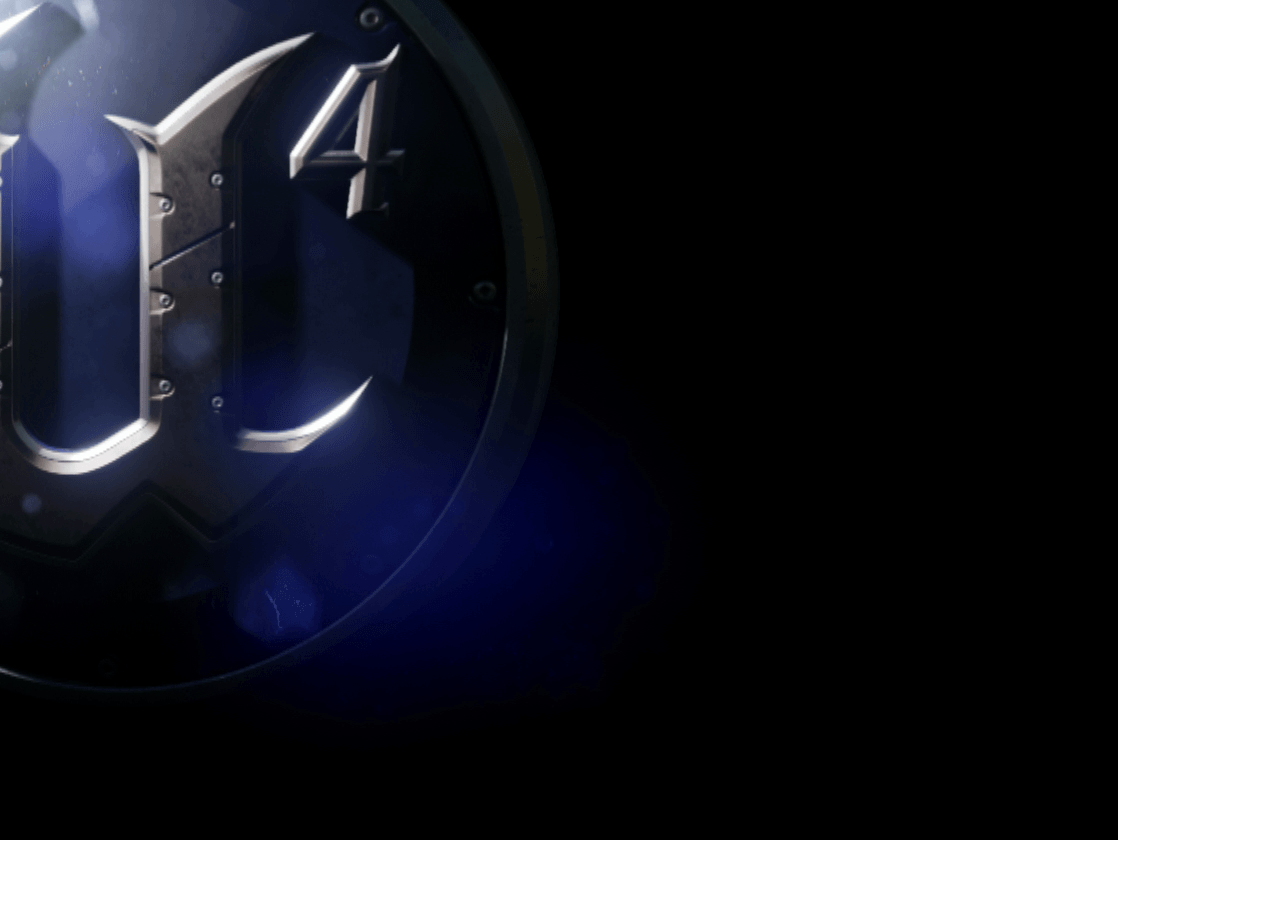
==== archivos-servidor/index.html @ dbbb1c0e "add server http" ====
<!DOCTYPE html>
<html lang="en">

<head>
    <meta charset="UTF-8">
    <meta name="viewport" content="width=device-width, initial-scale=1.0">
    <link rel="stylesheet" href="./style.css">
    <title>Página Inicio</title>
</head>

<body>
    <main>
        <h1>Archivos en el servidor</h1>
        <ul>
            <li><a href="./archivo.txt">archivo.txt</a></li>
            <li><a href="./style.css">style.css</a></li>
            <li><a href="./unreal.png">unreal.png</a></li>
        </ul>

        <div class="container-img">
            <img src="./unreal.png" alt="unreal">
        </div>


    </main>
</body>

</html>
---- archivos-servidor/style.css ----
.container-img {
    width: 300px;
    height: 300px;
    display: flex;
    justify-content: center;
    align-items: center;
}

h1 {
    text-align: center;
    color: red;
}
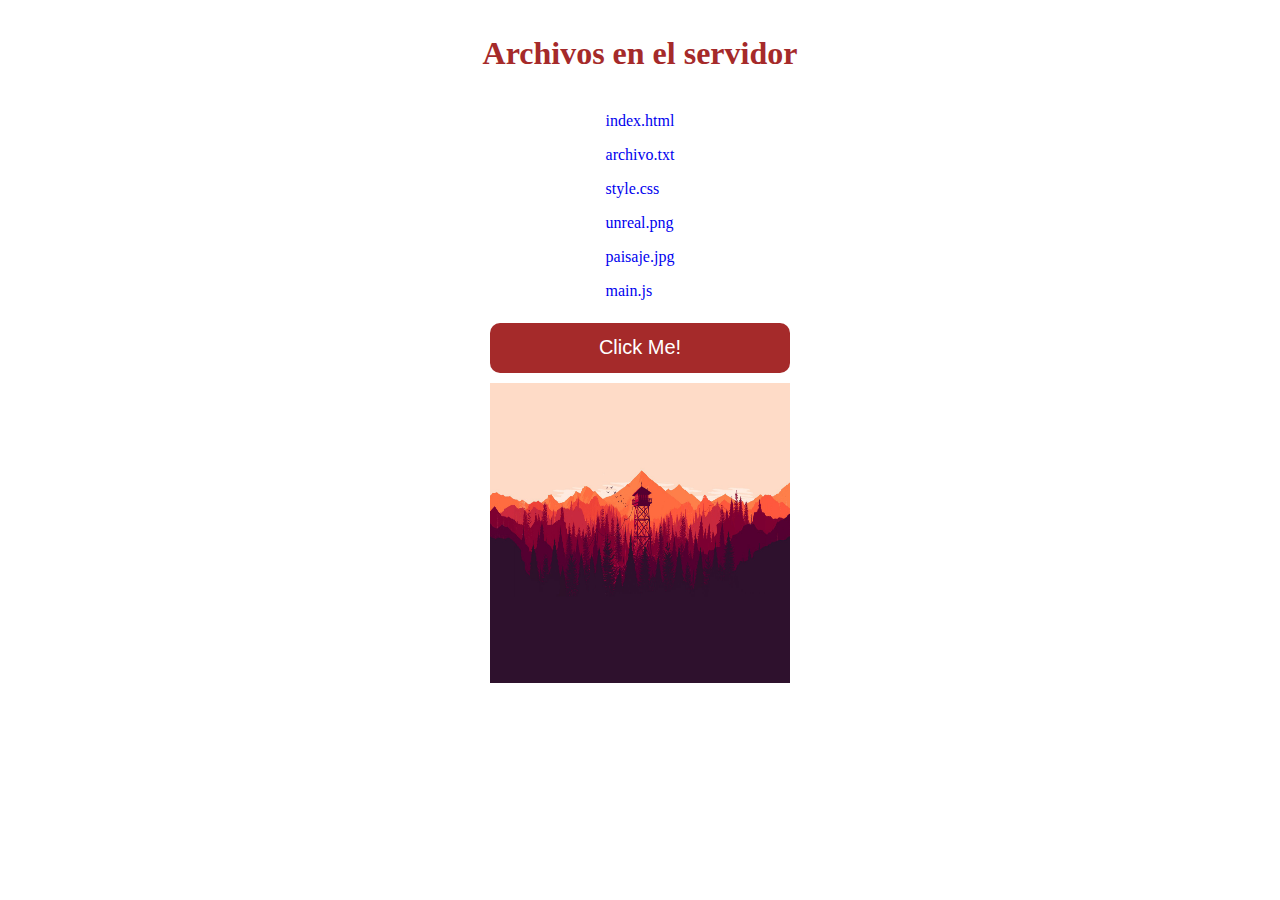
==== commit 8881dd6e: "refactor code" ====
--- a/archivos-servidor/index.html
+++ b/archivos-servidor/index.html
@@ -1,10 +1,11 @@
 <!DOCTYPE html>
-<html lang="en">
+<html lang="es">
 
 <head>
     <meta charset="UTF-8">
     <meta name="viewport" content="width=device-width, initial-scale=1.0">
-    <link rel="stylesheet" href="./style.css">
+    <link rel="stylesheet" href="./css/style.css">
+    <script src="./js/main.js" defer></script>
     <title>Página Inicio</title>
 </head>
 
@@ -12,16 +13,17 @@
     <main>
         <h1>Archivos en el servidor</h1>
         <ul>
+            <li><a href="./index.html">index.html</a></li>
             <li><a href="./archivo.txt">archivo.txt</a></li>
-            <li><a href="./style.css">style.css</a></li>
-            <li><a href="./unreal.png">unreal.png</a></li>
+            <li><a href="./css/style.css">style.css</a></li>
+            <li><a href="./img/unreal.png">unreal.png</a></li>
+            <li><a href="./img/paisaje.jpg">paisaje.jpg</a></li>
+            <li><a href="./js/main.js">main.js</a></li>
         </ul>
-
+        <button id="btn">Click Me!</button>
         <div class="container-img">
-            <img src="./unreal.png" alt="unreal">
+            <img src="./img/paisaje.jpg" alt="paisaje">
         </div>
-
-
     </main>
 </body>
 
--- a/archivos-servidor/css/style.css
+++ b/archivos-servidor/css/style.css
@@ -0,0 +1,53 @@
+body {
+    line-height: 1.5;
+}
+
+ul {
+    list-style: none;
+    margin: 0;
+    padding: 0;
+}
+
+a {
+    text-decoration: none;
+}
+
+li {
+    margin: 10px;
+
+}
+
+
+.container-img {
+    width: 300px;
+}
+
+img {
+    width: 300px;
+    height: 300px;
+}
+
+#btn {
+    width: 300px;
+    height: 50px;
+    background-color: brown;
+    color: white;
+    font-size: 20px;
+    border-radius: 10px;
+    border: none;
+    cursor: pointer;
+    margin: 10px;
+}
+
+h1 {
+    text-align: center;
+    color: brown;
+}
+
+/*  centrar contenido de la etiqueta main */
+main {
+    display: flex;
+    justify-content: center;
+    align-items: center;
+    flex-direction: column;
+}